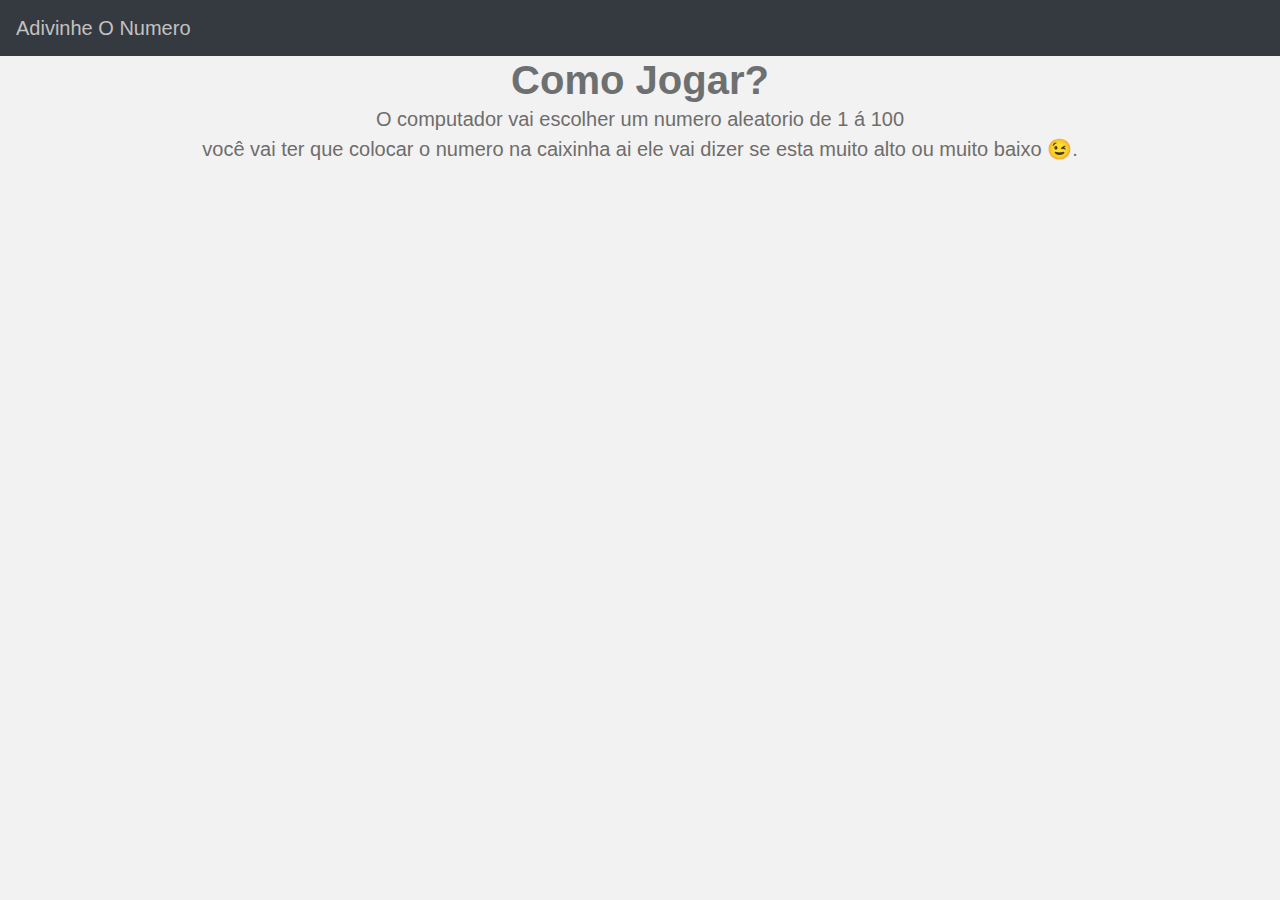
==== how.html @ a032e721 "first commit" ====
<!DOCTYPE html>
<html>
<head>
  <meta charset="UTF-8">
  <meta name="viewport" content="width=device-width, initial-scale=1.0">
  <title>Como jogar?</title>
  <link rel="stylesheet" type="text/css" href="style.css">
    <link rel="stylesheet" type="text/css" href="bootstrap.min.css">
</head>
<style>
  *{
    background-color: rgb(243, 242, 242);
    margin: 0;
    padding: 0;
  }
  h2{
    text-align: center;
    font-family: Arial, Helvetica, sans-serif;
    font-size: 40px;
    font-weight: bold;
    color: rgb(109, 112, 112);
    margin-bottom: 0;
  }
  p{
    width: 100%;
    text-align: center;
    font-size: 20px;
    font-family: Arial, Helvetica, sans-serif;
    color: rgb(110, 109, 107);
  }
</style>
<body>
  <nav class="navbar navbar-dark bg-dark">
        <!-- Navbar content -->
        <a class="navbar-brand" href="index.html">Adivinhe O Numero</a>
        
    </nav>
  <h2>Como Jogar?</h2>
  <p>O computador vai escolher um numero aleatorio de 1 á 100 <br>
    você vai ter que colocar o numero na caixinha ai ele vai dizer se esta muito alto ou muito baixo 😉.
  </p>
</body>
</html>
---- style.css ----
#number-guess,
#result,
#history{
  max-width: 400px;
  margin: 0 auto;
} 
#history {
  margin-top: 16px;
}
#number-guess{
  text-align: center;
  font-size: 27px;
  
}
.banner {
  color: #4aedf8da;
  font-size: 90px;
  font-family: sans-serif;
}
.navbar a{
  color: rgb(196, 193, 193) !important;
}
.navbar a:hover{
  color: rgb(255, 255, 255) !important;
}
#cancel-text{

  font-family: Arial, Helvetica, sans-serif;
  font-weight: bold;
  font-size: 24px;
  color:rgb(226, 50, 50);
 
}
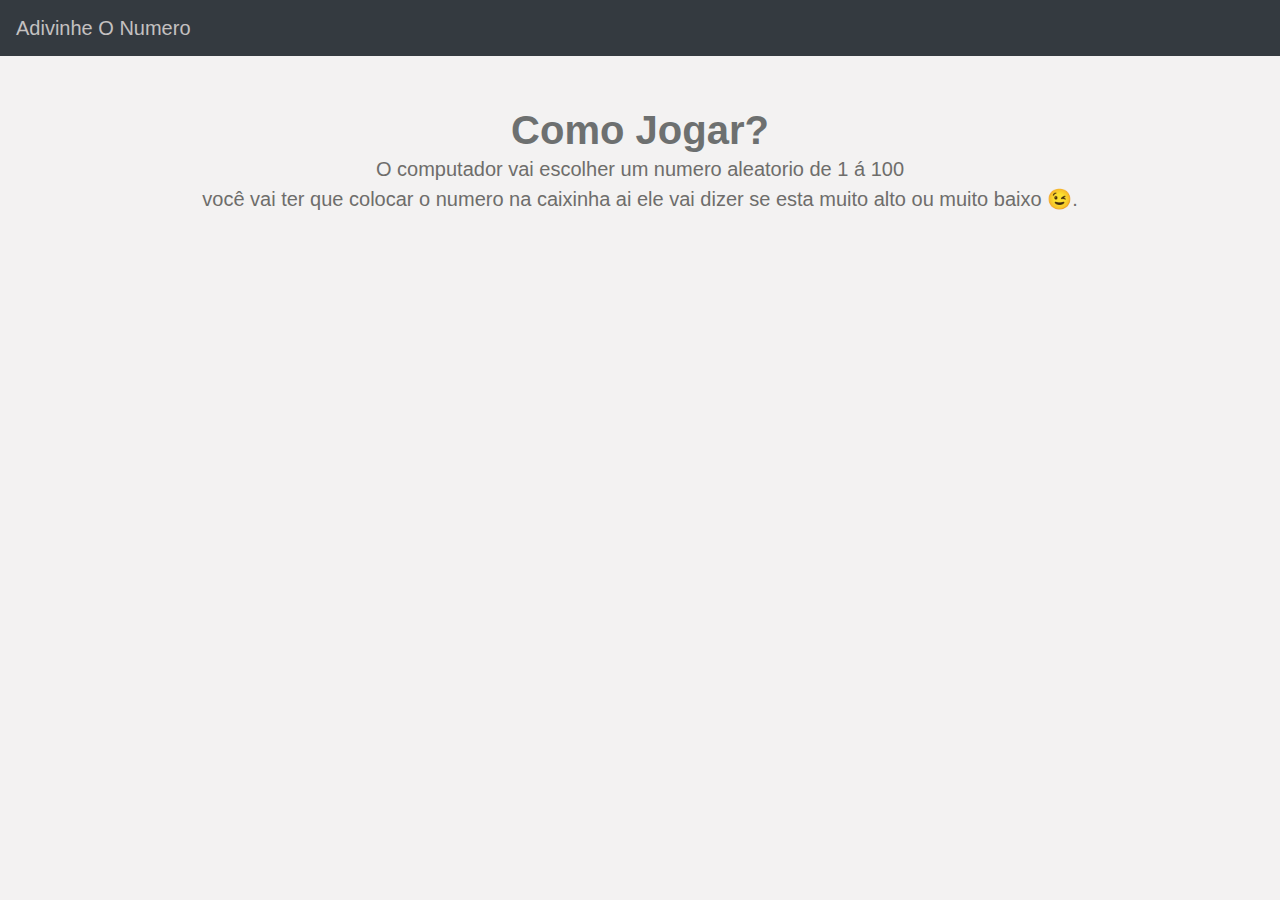
==== commit 2d807f1e: "new updates" ====
--- a/how.html
+++ b/how.html
@@ -13,12 +13,16 @@
     margin: 0;
     padding: 0;
   }
+  body{
+    background-color: rgb(243, 242, 242);
+  }
   h2{
     text-align: center;
     font-family: Arial, Helvetica, sans-serif;
     font-size: 40px;
     font-weight: bold;
     color: rgb(109, 112, 112);
+    margin-top: 50px;
     margin-bottom: 0;
   }
   p{
--- a/style.css
+++ b/style.css
@@ -1,3 +1,5 @@
+
+
 #number-guess,
 #result,
 #history{
@@ -8,10 +10,18 @@
   margin-top: 16px;
 }
 #number-guess{
+  border-radius: 5px;
   text-align: center;
   font-size: 27px;
   
 }
+#restart-game{
+  background-color: #04cdff;
+}
+#number-submit{
+   background-color: #33dd41;
+}
+
 .banner {
   color: #4aedf8da;
   font-size: 90px;
